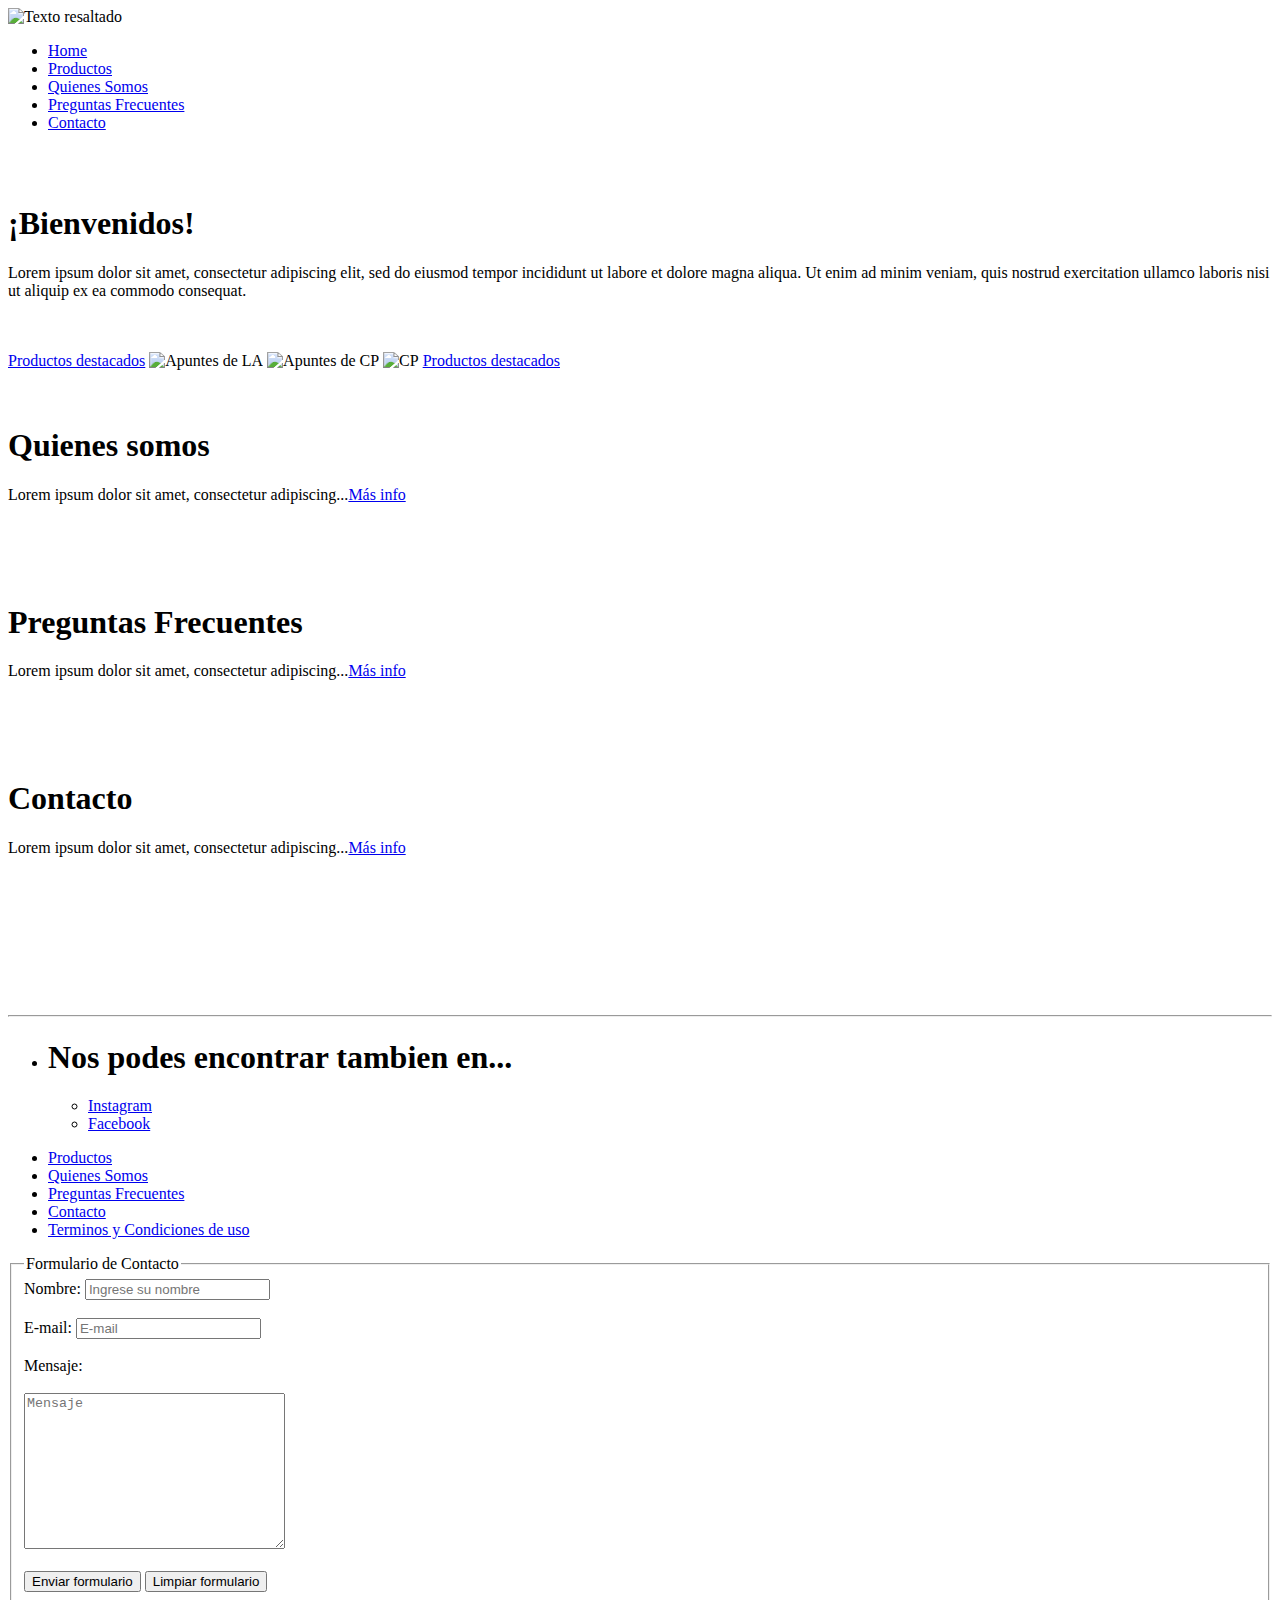
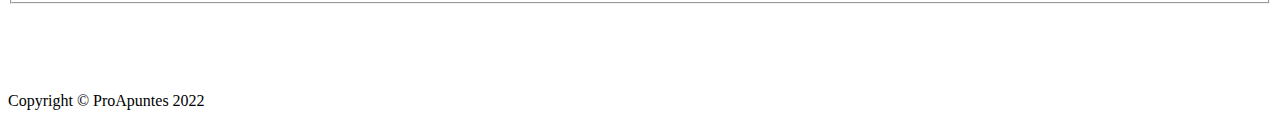
==== index.html @ 8dd3419d "Se agrego el compilado en todas las paginas y list-inline en los navegadores" ====
<!DOCTYPE html>
<html lang="es">
<head>
    <meta charset="UTF-8"> 
    <meta http-equiv="X-UA-Compatible" content="IE=edge">
    <meta name="viewport" content="width=device-width, initial-scale=1.0">
    <title>ProApuntes</title>
    <link rel="shortcut icon" href="html/Imagenes/favicon-32x32.png">
    <link href="https://cdn.jsdelivr.net/npm/bootstrap@5.1.3/dist/css/bootstrap.min.css" rel="stylesheet" integrity="sha384-1BmE4kWBq78iYhFldvKuhfTAU6auU8tT94WrHftjDbrCEXSU1oBoqyl2QvZ6jIW3" crossorigin="anonymous">
    <script src="https://cdn.jsdelivr.net/npm/bootstrap@5.1.3/dist/js/bootstrap.bundle.min.js" integrity="sha384-ka7Sk0Gln4gmtz2MlQnikT1wXgYsOg+OMhuP+IlRH9sENBO0LRn5q+8nbTov4+1p" crossorigin="anonymous"></script>
    <script src="https://cdn.jsdelivr.net/npm/@popperjs/core@2.10.2/dist/umd/popper.min.js" integrity="sha384-7+zCNj/IqJ95wo16oMtfsKbZ9ccEh31eOz1HGyDuCQ6wgnyJNSYdrPa03rtR1zdB" crossorigin="anonymous"></script>
    <script src="https://cdn.jsdelivr.net/npm/bootstrap@5.1.3/dist/js/bootstrap.min.js" integrity="sha384-QJHtvGhmr9XOIpI6YVutG+2QOK9T+ZnN4kzFN1RtK3zEFEIsxhlmWl5/YESvpZ13" crossorigin="anonymous"></script>
<!--<link rel="stylesheet" href="style.css">-->
    <link rel="stylesheet" href="html/css/animate.min.css">
    <style>
        section
        h1
        p 
        img 
        a 
        article {
            width: 50px;
            height: 15px;
            border-radius: 50% ;
            padding: 5%;
        }
        section article {
            background-image: url("Imagenes/Fondo.jpg");
            height: 155px;
        }
    </style>
    <script src="html/Imagenes/wow.min.js"></script>
    <script>
       new WOW().init();
    </script>
</head>    
<body>
    
    <header>
        <div class="container-fluid">
            <div id="ImagenHeader"><img src="html/Imagenes/Logo.jpg" alt="Texto resaltado"></div>
            <nav id="Navegador navbar navbar-light justify-content-between p-3 mt-3">
                <ul class="list-inline list-unstyled"> 
                   <li class="list-inline-item list-unstyled-item"><a href="index.html" target="_blank">Home</a></li>
                   <li class="list-inline-item list-unstyled-item"><a href="html/Productos.html" target="_blank">Productos</a></li>
                   <li class="list-inline-item list-unstyled-item"><a href="html/QS.html" target="_blank">Quienes Somos</a></li>
                   <li class="list-inline-item list-unstyled-item"><a href="html/PF.html" target="_blank">Preguntas Frecuentes</a></li>
                   <li class="list-inline-item list-unstyled-item"><a href="html/Contacto.html" target="_blank">Contacto</a></li>
                </ul>
            </nav>
        </div>    
    </header>

    <main id="main">
        <br></br>
        <section class="Bienvenidos wow animate__animated animate__fadeInDown">
            <h1 class="Bienvenidos">¡Bienvenidos!</h1>  
        </section>
        <section class="BienvenidosTexto wow animate__animated animate__fadeInDown">
            <p >Lorem ipsum dolor sit amet, consectetur adipiscing elit, sed do eiusmod tempor incididunt ut labore et dolore magna aliqua. Ut enim ad minim veniam, quis nostrud exercitation ullamco laboris nisi ut aliquip ex ea commodo consequat.</p>
        </section>
        <br></br>
        <section class="ProductosIndex wow animate__animated animate__fadeInDown">
            <a href="html/Imagenes/MAIN.JPG" target="_blank" class="Destacados">Productos destacados</a>
            <img class="ImagenResumen wow animate__animated animate__fadeInDown" src="html/Imagenes/MAIN.JPG" alt="Apuntes de LA"> <img class="ImagenResumen2 wow animate__animated animate__fadeInDown" src="html/Imagenes/MAIN.JPG" alt="Apuntes de CP"> <img class="ImagenResumen3 ImagenResumen wow animate__animated animate__fadeInDown" src="html/Imagenes/MAIN.JPG" alt="CP">
            <a href="html/Imagenes/MAIN.JPG" target="_blank" class="Destacados wow animate__animated animate__fadeInDown">Productos destacados</a>
        </section>
        <br></br>
        <section class="ResumenInicio">
            <article class="Resumen">
                <h1 class="Titulo1 wow animate__animated animate__fadeInDown">Quienes somos</h1>
                <p class="Resumen1 wow animate__animated animate__fadeInDown">Lorem ipsum dolor sit amet, consectetur adipiscing...<a href="html/QS.html" target="_blank" class="wow animate__animated animate__fadeInDown">Más info</a></p>
            </article>
            <article>
                <h1 class="Titulo2 wow animate__animated animate__fadeInDown" >Preguntas Frecuentes</h1>
                <p class="Resumen2 wow animate__animated animate__fadeInDown">Lorem ipsum dolor sit amet, consectetur adipiscing...<a href="html/PF.html" target="_blank" class="wow animate__animated animate__fadeInDown">Más info</a></p>
            </article>
            <article>
              <h1 class="Titulo3 wow animate__animated animate__fadeInDown">Contacto</h1>
              <p class="Resumen3 wow animate__animated animate__fadeInDown">Lorem ipsum dolor sit amet, consectetur adipiscing...<a href="html/Contacto.html" target="_blank" class="wow animate__animated animate__fadeInDown">Más info</a></p>
            </article>
        </section>
        <br></br>
        <br></br>
    </main>
    <hr/>
    <footer class="footer">
        <section class="Footer">
            <div class="Celda container-fluid">
                <ul class="Celda1 list-unstyled">
                    <li class="list-unstyled-item">
                        <h1 class="Celda1">Nos podes encontrar tambien en...</h1>
                        <ul class="box list-unstyled">
                            <li class="list-unstyled-item"><a href="https://www.instagram.com/" target="_blank">Instagram</a></li>
                            <li class="list-unstyled-item"><a href="https://es-la.facebook.com/" target="_blank">Facebook</a></li> 
                        </ul>
                    </li>
                </ul>   
            </div>
            <div class=" Celda2 container-fluid">
                <nav id="Navegador navbar navbar-light justify-content-between p-3 mt-3">
                    <ul class="list-unstyled"> 
                       <li class="list-unstyled-item"><a href="html/Productos.html" target="_blank">Productos</a></li>
                       <li class="list-unstyled-item"><a href="html/QS.html" target="_blank">Quienes Somos</a></li>
                       <li class="list-unstyled-item"><a href="html/PF.html" target="_blank">Preguntas Frecuentes</a></li>
                       <li class="list-unstyled-item"><a href="html/Contacto.html" target="_blank">Contacto</a></li>
                       <li class="list-unstyled-item"><a href="html/TyC.html" target="_blank">Terminos y Condiciones de uso</a></li>
                    </ul>
                </nav>
            </div>
            <div>
                <form class="Celda3">
                    <fieldset>
                            <legend>Formulario de Contacto</legend>
                            <label for="Nombre:">Nombre:</label>
                            <input type="text" placeholder="Ingrese su nombre" id="Nombre">
                            <br></br>
                            <label for="E-mail:">E-mail:</label>
                            <input type="text" placeholder="E-mail" id="E-mail">
                            <br></br>
                            <label for="Mensaje:">Mensaje:</label>
                            <br></br>
                            <textarea name="" id="" cols="30" rows="10" placeholder="Mensaje"></textarea>
                            <br></br>
                            <input type="submit" value="Enviar formulario">
                            <input type="reset" value="Limpiar formulario">
                    </fieldset>
                </form>
            </div>
        </section>
        <br></br>
        <br></br>
        <div class="Copyright"> 
            <p>Copyright © ProApuntes 2022</p>
        </div>
    </footer>
</body>
</html>
---- style.css ----
/*Tipografía*/
@import url("https://fonts.googleapis.com/css2?family=Cabin+Condensed:wght@400;500&family=Roboto:ital,wght@0,300;1,100&family=Shadows+Into+Light&family=Signika+Negative:wght@300&family=Source+Sans+Pro:wght@200;400&display=swap");

body {
  font-family: "Cabin Condensed", sans-serif;
  font-family: "Chathura", sans-serif;
  font-family: "Roboto", sans-serif;
  font-family: "Roboto Condensed", sans-serif;
  font-family: "Shadows Into Light", cursive;
  font-family: "Signika Negative", sans-serif;
  font-family: "Source Sans Pro", sans-serif;
  background-color: rgb(238, 255, 0);
}
/*
main {
  background-color: rgb(22, 166, 255)
}
@media screen and (min-width: 1024px) {
header div {
  display: flex;
  justify-content: center;
}
header .Navegador {
  display: flex;
  justify-content: space-around;
}
nav ul li {
  display: inline; 
  padding: 2px 4px;
  margin-left: 129px;
  margin-top: 5px;
}
nav {
  background-color: rgba(0, 204, 255, 0.815);
}
ul {
  list-style-type:none;
  grid-area: ul;
}
a,
button {
  text-decoration: none;
  color: #000000;
  font-size: 20px;
}
button {
  border-radius: 5px;
  background-color: rgb(25, 190, 255); 
  padding: 3px;
}
main section {
  display: flex;
  justify-content: space-evenly;

}
.Bienvenidos {
  background:linear-gradient( to right, lightblue, yellow, lightblue);
  padding: 2px 1px;
  margin-left: 25%;
  margin-right: 25%;
  grid-area: Bienvenidos;
}
.BienvenidosTexto {
  background-color: rgba(0, 183, 255, 0) ;
  padding: 2px 1px;
  margin-left: 20%;
  margin-right: 20%;
  text-align: center;
  grid-area: BienvenidosTexto;
}
.ProductosIndex {
  display: flex;
  align-items: baseline;
  grid-area: ProductosIndex;
}
.Destacados {
  text-decoration: underline;
  color: rgb(3, 8, 12);
  text-align: center;
}
.ResumenInicio {
  display: grid;
  grid-template-columns: 25% 25% 25%;
  grid-template-rows: 40px 200px;
  grid-template-areas: ". Titulo1 Titulo2 Titulo3" " Resumen1 Resumen2 Resumen3";
}
.Titulo1 {
  grid-area: Titulo1;
  grid-template-columns: auto;
  grid-template-rows: auto;
  background-image: url('html/Imagenes/Fondo.jpg');
}
h1, p, .Titulo1, .Titulo2, .Titulo3 {
  text-align: center;
}
h1, p,.Resumen1, .Resumen2, .Resumen3 {
  text-align: center;
  padding-top: 5%;
}
.Titulo2 {
  grid-area: Titulo2;
  background-image: url('html/Imagenes/Fondo.jpg');
}
.Titulo3 {
  grid-area: Titulo3;
  background-image: url('html/Imagenes/Fondo.jpg');
}
.Resumen1 { 
  grid-area: Resumen1;
  background-image: url('html/Imagenes/Fondo.jpg');
  height: 150px;
}
.Resumen2 {
  grid-area: Resumen2;
  background-image: url('html/Imagenes/Fondo.jpg');
  height: 150px;
}
.Resumen3 {
  grid-area: Resumen3;
  background-image: url('html/Imagenes/Fondo.jpg');
  height: 150px;
}
/*Footer*//*
.Footer {
  display: grid;
  grid-template-columns: 25% 25% 25%;
  grid-template-rows: 200px;
  grid-template-areas:" Celda1 Celda2 Celda3";
  padding-left: 100px;
  column-gap: 50px;
  grid-area: Footer;
}
h1, .box ,.Celda1, .Celda2, .Celda3 {
  text-align: center;
}
.Celda1 { 
  grid-area: Resumen1;
  height: 50px;
  font-size: 20px;
  position: left;
}
.Celda2 {
  height: 50px;
  padding-top: 50px;
}
.Celda3 {
  grid-area: Resumen3;
  background-color: rgb(0, 193, 252);
  padding: auto auto;
}
.Copyright {
  padding-top: 100px;
  display: inline;
}
/*mainProductos*//*
#ImagenProductos{
  display: flex;
  justify-content: center;
}
#Articulos{
  display: grid;
  grid-template-columns: auto auto;
  grid-template-rows: auto auto;
  grid-template-areas: "Articulo1 Articulo2 Articulo3" "Articulo4 Articulo5 Articulo6" "Articulo7 Articulo8 Articulo9";
  justify-items: center;
  text-align: center;
  padding: 20px;
  
}
.Articulo1, 
.Articulo2, 
.Articulo3, 
.Articulo4, 
.Articulo5, 
.Articulo6, 
.Articulo6, 
.Articulo7, 
.Articulo8, 
.Articulo9 {
  background-color: white;
  text-align: center;
  padding: 50px;
  display: grid;
  
  justify-items:center ;
  align-content: space-around ;
  height: 200px;
  width: 200px;
  padding-bottom: 10px;
  border: solid 1px black;
  row-gap: 2fr;
}
.Articulo1{ 
  grid-area: Articulo1;
}
.Articulo2{
  grid-area: Articulo2;
}
.Articulo3{
  grid-area: Articulo3;
}
.Articulo4{
  grid-area: Articulo4;
}
.Articulo5{
  grid-area:Articulo5 ;
}
.Articulo6{
  grid-area: Articulo6;
}
.Articulo7{
  grid-area:Articulo7 ;
}
.Articulo8{
  grid-area:Articulo8 ;
}
.Articulo9{
  grid-area:Articulo9 ;
}
.ArticuloJPG {
  width: 100px;
  height: 100px;
}
.ContactoMain{
  display: inline;
}
/*Animation en seciones 2-6*//*
.Animation {
  animation-duration: 2s;;
  animation-name: aparecer;
  animation-iteration-count: infinite;
}
@keyframes aparecer {
  0% {
    opacity: 0;
  }
  100%{
    opacity: 1;
  }
}
}


@media screen and (min-width: 320px){
  ul{
    font-size: 15px;
    list-style: none;
    line-height: 1.5;
  }
 fieldset {
  background-color: rgb(0, 183, 255);
 }
a,
button {
  text-decoration: none;
}

.Bienvenidos, .BienvenidosTexto, .Copyright, .Productos{
  text-align: center;
  margin: 25px;
}   
.ImagenResumen, .ImagenResumen2, .ImagenResumen3 {
  width: 100px;
  height: 100px;
  padding-left: 110px;
  padding-right: 60px; 
  padding-top: 15px;
  padding-bottom: 15px ;
}
.Destacados {
font-size: 15px;
padding-left: 100px;
padding-right: 28px;
line-height: 5px;  
}
.ProductosIndex{
  display: inline-block;
}
.ResumenInicio{
  padding-left: 50px;
  padding-right: 60px; 
  padding-top: 15px;
  padding-bottom: 10px;
  margin: 12px;
}
.Titulo1, .Titulo2, .Titulo3,.Resumen1, .Resumen2, .Resumen3{
  padding-left: 50px;
  padding-top: 10px;
}
.Titulo2{
  padding-left: 60px;
}
/*Footer*//*
.Celda1 {
  font-size: 15px;
  line-height: 1.6;
}
.Celda3{
  width: 75px;
  padding-left: 50px;
}
/*MainProductos*//*
.ArticuloJPG {
  width: 100px;
  height: 100px;
  
}
#Articulos{
  display: grid;
  grid-template-columns: auto auto;
  grid-template-rows: auto auto;
  grid-template-areas: "Articulo1 Articulo2" "Articulo3 Articulo4" "Articulo5 Articulo6" "Articulo7 Articulo8" "Articulo9";
  justify-items: center;
  text-align: center;
  padding: 5px;
  
}
article h3 p{
  background-color: white;
  text-align: center;
  padding: 25px;
  display: grid;
  justify-items:center ;
  align-content: space-around ;
  height: 50px;
  width: 0px;
  padding-bottom:10px;
  border: solid 0.5px black;
  row-gap: 5fr;}
}
*/
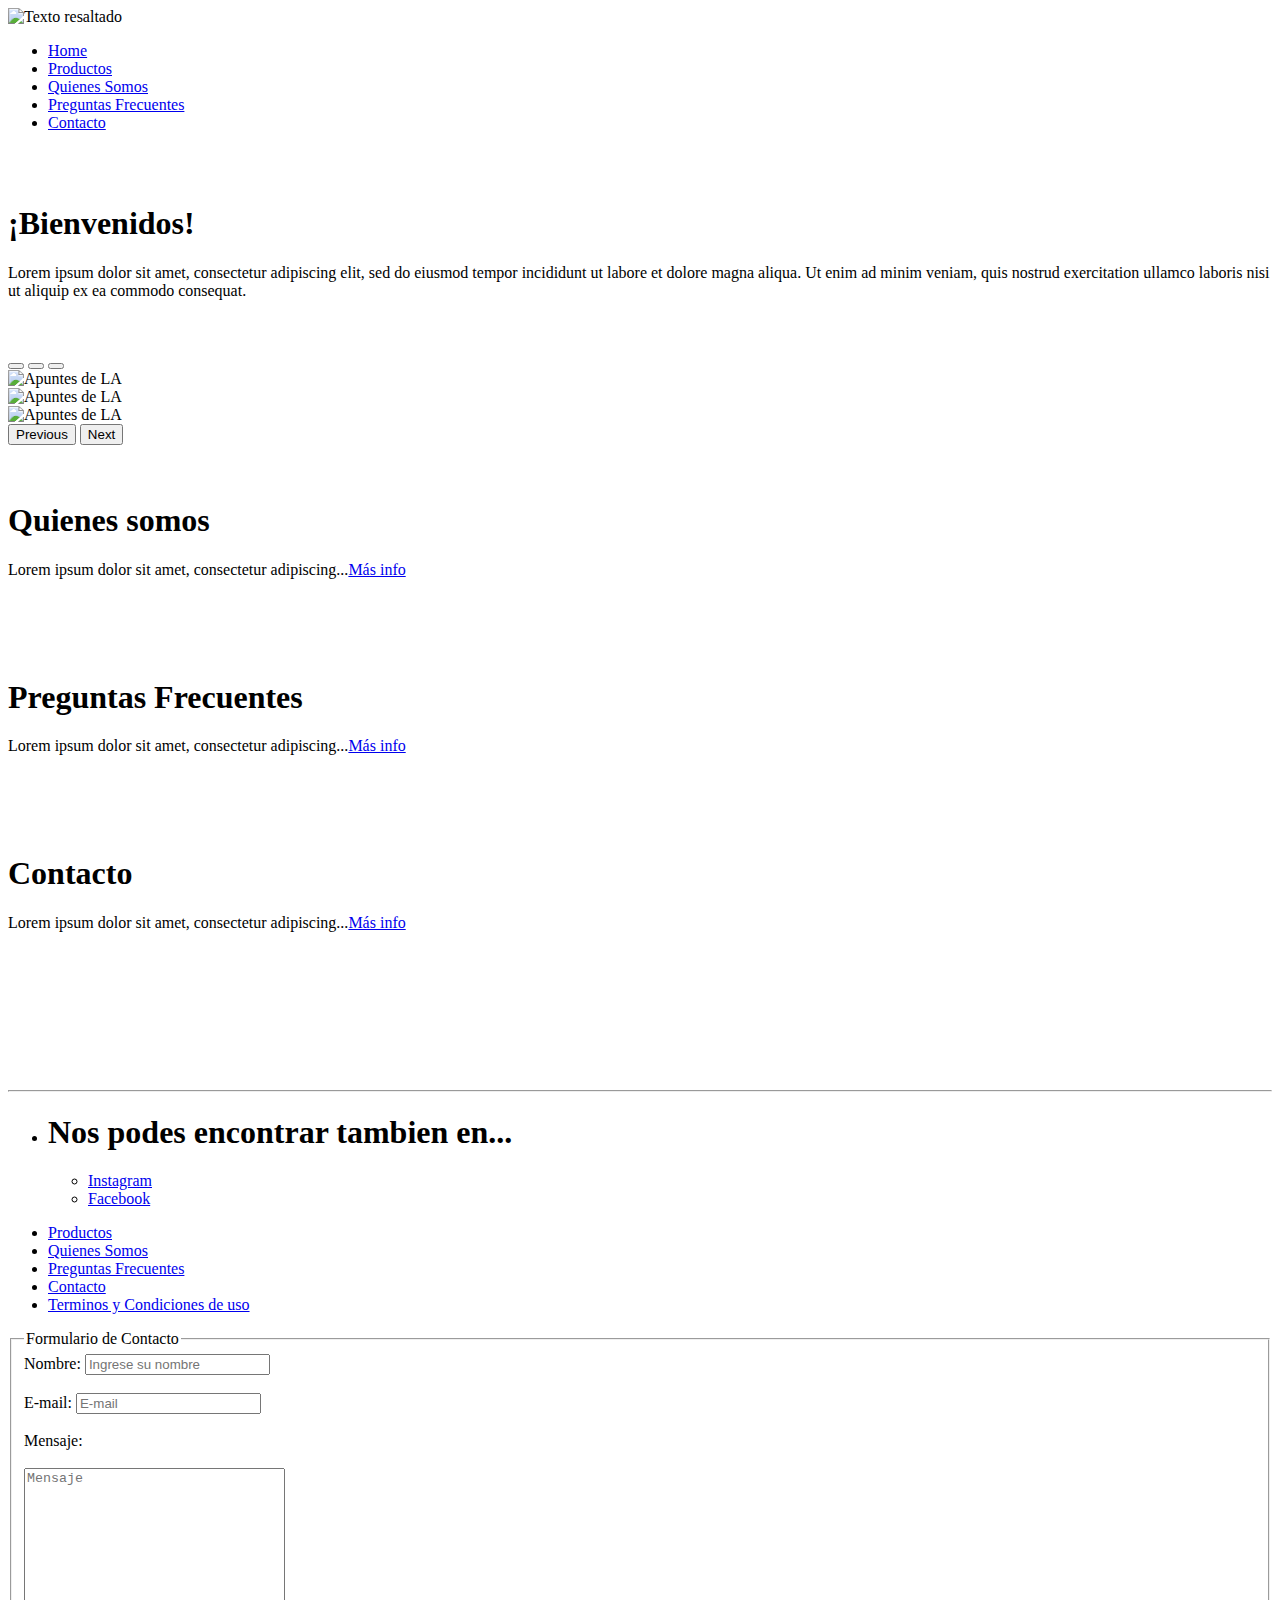
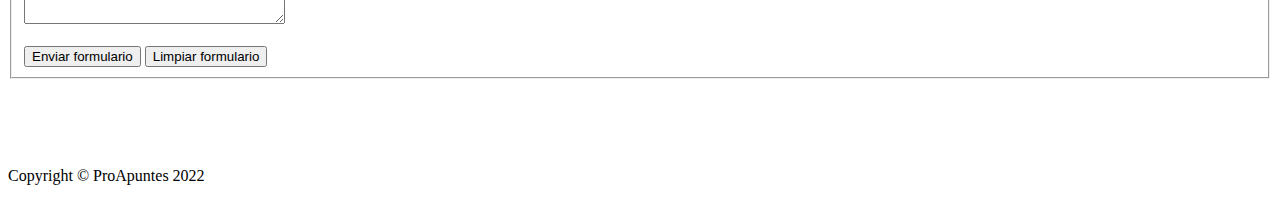
==== commit 5c0eaa20: "Se agrego Carousel a Index" ====
--- a/index.html
+++ b/index.html
@@ -35,12 +35,11 @@
     </script>
 </head>    
 <body>
-    
     <header>
         <div class="container-fluid">
-            <div id="ImagenHeader"><img src="html/Imagenes/Logo.jpg" alt="Texto resaltado"></div>
+            <div id="ImagenHeader"><img class="rounded mx-auto d-block" src="html/Imagenes/Logo.jpg" alt="Texto resaltado"></div>
             <nav id="Navegador navbar navbar-light justify-content-between p-3 mt-3">
-                <ul class="list-inline list-unstyled"> 
+                <ul class="list-inline list-unstyled text-center"> 
                    <li class="list-inline-item list-unstyled-item"><a href="index.html" target="_blank">Home</a></li>
                    <li class="list-inline-item list-unstyled-item"><a href="html/Productos.html" target="_blank">Productos</a></li>
                    <li class="list-inline-item list-unstyled-item"><a href="html/QS.html" target="_blank">Quienes Somos</a></li>
@@ -50,88 +49,112 @@
             </nav>
         </div>    
     </header>
-
     <main id="main">
-        <br></br>
-        <section class="Bienvenidos wow animate__animated animate__fadeInDown">
-            <h1 class="Bienvenidos">¡Bienvenidos!</h1>  
-        </section>
-        <section class="BienvenidosTexto wow animate__animated animate__fadeInDown">
-            <p >Lorem ipsum dolor sit amet, consectetur adipiscing elit, sed do eiusmod tempor incididunt ut labore et dolore magna aliqua. Ut enim ad minim veniam, quis nostrud exercitation ullamco laboris nisi ut aliquip ex ea commodo consequat.</p>
-        </section>
-        <br></br>
-        <section class="ProductosIndex wow animate__animated animate__fadeInDown">
-            <a href="html/Imagenes/MAIN.JPG" target="_blank" class="Destacados">Productos destacados</a>
-            <img class="ImagenResumen wow animate__animated animate__fadeInDown" src="html/Imagenes/MAIN.JPG" alt="Apuntes de LA"> <img class="ImagenResumen2 wow animate__animated animate__fadeInDown" src="html/Imagenes/MAIN.JPG" alt="Apuntes de CP"> <img class="ImagenResumen3 ImagenResumen wow animate__animated animate__fadeInDown" src="html/Imagenes/MAIN.JPG" alt="CP">
-            <a href="html/Imagenes/MAIN.JPG" target="_blank" class="Destacados wow animate__animated animate__fadeInDown">Productos destacados</a>
-        </section>
-        <br></br>
-        <section class="ResumenInicio">
-            <article class="Resumen">
-                <h1 class="Titulo1 wow animate__animated animate__fadeInDown">Quienes somos</h1>
-                <p class="Resumen1 wow animate__animated animate__fadeInDown">Lorem ipsum dolor sit amet, consectetur adipiscing...<a href="html/QS.html" target="_blank" class="wow animate__animated animate__fadeInDown">Más info</a></p>
-            </article>
-            <article>
-                <h1 class="Titulo2 wow animate__animated animate__fadeInDown" >Preguntas Frecuentes</h1>
-                <p class="Resumen2 wow animate__animated animate__fadeInDown">Lorem ipsum dolor sit amet, consectetur adipiscing...<a href="html/PF.html" target="_blank" class="wow animate__animated animate__fadeInDown">Más info</a></p>
-            </article>
-            <article>
-              <h1 class="Titulo3 wow animate__animated animate__fadeInDown">Contacto</h1>
-              <p class="Resumen3 wow animate__animated animate__fadeInDown">Lorem ipsum dolor sit amet, consectetur adipiscing...<a href="html/Contacto.html" target="_blank" class="wow animate__animated animate__fadeInDown">Más info</a></p>
-            </article>
-        </section>
-        <br></br>
-        <br></br>
+        <div class="container-fluid">
+            <br></br>
+            <section class="Bienvenidos wow animate__animated animate__fadeInDown">
+              <h1 class="Bienvenidos text-center">¡Bienvenidos!</h1>  
+            </section>
+            <section class="BienvenidosTexto wow animate__animated animate__fadeInDown text-center">
+              <p >Lorem ipsum dolor sit amet, consectetur adipiscing elit, sed do eiusmod tempor incididunt ut labore et dolore magna aliqua. Ut enim ad minim veniam, quis nostrud exercitation ullamco laboris nisi ut aliquip ex ea commodo consequat.</p>
+            </section>
+            <br></br>
+            <div id="carouselExampleCaptions" class="carousel slide" data-bs-ride="carousel">
+                <div class="carousel-indicators">
+                  <button type="button" data-bs-target="#carouselExampleCaptions" data-bs-slide-to="0" class="active" aria-current="true" aria-label="Slide 1"></button>
+                  <button type="button" data-bs-target="#carouselExampleCaptions" data-bs-slide-to="1" aria-label="Slide 2"></button>
+                  <button type="button" data-bs-target="#carouselExampleCaptions" data-bs-slide-to="2" aria-label="Slide 3"></button>
+                </div>
+                <div class="carousel-inner text-center">
+                  <div class="carousel-item active">
+                    <img class="text-center" src="html/Imagenes/MAIN.JPG" class="d-block w-25" alt="Apuntes de LA">
+                  </div>
+                  <div class="carousel-item">
+                    <img class="text-center" src="html/Imagenes/MAIN.JPG" class="d-block w-25" alt="Apuntes de LA">
+                  </div>
+                  <div class="carousel-item">
+                    <img class="text-center" src="html/Imagenes/MAIN.JPG" class="d-block w-25" alt="Apuntes de LA">
+                  </div>
+                </div>
+                <button class="carousel-control-prev" type="button" data-bs-target="#carouselExampleCaptions" data-bs-slide="prev">
+                  <span class="carousel-control-prev-icon" aria-hidden="true"></span>
+                  <span class="visually-hidden">Previous</span>
+                </button>
+                <button class="carousel-control-next" type="button" data-bs-target="#carouselExampleCaptions" data-bs-slide="next">
+                  <span class="carousel-control-next-icon" aria-hidden="true"></span>
+                  <span class="visually-hidden">Next</span>
+                </button>
+              </div>
+            <br></br>
+            <section class="ResumenInicio">
+                <article class="Resumen">
+                  <h1 class="Titulo1 wow animate__animated animate__fadeInDown text-center">Quienes somos</h1>
+                  <p class="Resumen1 wow animate__animated animate__fadeInDown text-center">Lorem ipsum dolor sit amet, consectetur adipiscing...<a href="html/QS.html" target="_blank" class="wow animate__animated animate__fadeInDown">Más info</a></p>
+                </article>
+                <article>
+                  <h1 class="Titulo2 wow animate__animated animate__fadeInDown text-center" >Preguntas Frecuentes</h1>
+                  <p class="Resumen2 wow animate__animated animate__fadeInDown text-center">Lorem ipsum dolor sit amet, consectetur adipiscing...<a href="html/PF.html" target="_blank" class="wow animate__animated animate__fadeInDown">Más info</a></p>
+                </article>
+                <article>
+                  <h1 class="Titulo3 wow animate__animated animate__fadeInDown text-center">Contacto</h1>
+                  <p class="Resumen3 wow animate__animated animate__fadeInDown text-center">Lorem ipsum dolor sit amet, consectetur adipiscing...<a href="html/Contacto.html" target="_blank" class="wow animate__animated animate__fadeInDown">Más info</a></p>
+                </article>
+            </section>
+            <br></br>
+            <br></br>
+        </div>
     </main>
     <hr/>
     <footer class="footer">
-        <section class="Footer">
-            <div class="Celda container-fluid">
-                <ul class="Celda1 list-unstyled">
-                    <li class="list-unstyled-item">
-                        <h1 class="Celda1">Nos podes encontrar tambien en...</h1>
-                        <ul class="box list-unstyled">
-                            <li class="list-unstyled-item"><a href="https://www.instagram.com/" target="_blank">Instagram</a></li>
-                            <li class="list-unstyled-item"><a href="https://es-la.facebook.com/" target="_blank">Facebook</a></li> 
+        <div class="container-fluid">
+            <section class="Footer">
+                <div class="Celda container-fluid">
+                    <ul class="Celda1 list-unstyled">
+                        <li class="list-unstyled-item">
+                            <h1 class="Celda1">Nos podes encontrar tambien en...</h1>
+                            <ul class="box list-unstyled">
+                                <li class="list-unstyled-item"><a href="https://www.instagram.com/" target="_blank">Instagram</a></li>
+                                <li class="list-unstyled-item"><a href="https://es-la.facebook.com/" target="_blank">Facebook</a></li> 
+                            </ul>
+                        </li>
+                    </ul>   
+                </div>
+                <div class=" Celda2 container-fluid">
+                    <nav id="Navegador navbar navbar-light justify-content-between p-3 mt-3">
+                        <ul class="list-unstyled"> 
+                           <li class="list-unstyled-item"><a href="html/Productos.html" target="_blank">Productos</a></li>
+                           <li class="list-unstyled-item"><a href="html/QS.html" target="_blank">Quienes Somos</a></li>
+                           <li class="list-unstyled-item"><a href="html/PF.html" target="_blank">Preguntas Frecuentes</a></li>
+                           <li class="list-unstyled-item"><a href="html/Contacto.html" target="_blank">Contacto</a></li>
+                           <li class="list-unstyled-item"><a href="html/TyC.html" target="_blank">Terminos y Condiciones de uso</a></li>
                         </ul>
-                    </li>
-                </ul>   
-            </div>
-            <div class=" Celda2 container-fluid">
-                <nav id="Navegador navbar navbar-light justify-content-between p-3 mt-3">
-                    <ul class="list-unstyled"> 
-                       <li class="list-unstyled-item"><a href="html/Productos.html" target="_blank">Productos</a></li>
-                       <li class="list-unstyled-item"><a href="html/QS.html" target="_blank">Quienes Somos</a></li>
-                       <li class="list-unstyled-item"><a href="html/PF.html" target="_blank">Preguntas Frecuentes</a></li>
-                       <li class="list-unstyled-item"><a href="html/Contacto.html" target="_blank">Contacto</a></li>
-                       <li class="list-unstyled-item"><a href="html/TyC.html" target="_blank">Terminos y Condiciones de uso</a></li>
-                    </ul>
-                </nav>
-            </div>
-            <div>
-                <form class="Celda3">
-                    <fieldset>
+                    </nav>
+                </div>
+                <div>
+                    <form class="Celda3">
+                        <fieldset>
                             <legend>Formulario de Contacto</legend>
                             <label for="Nombre:">Nombre:</label>
                             <input type="text" placeholder="Ingrese su nombre" id="Nombre">
-                            <br></br>
+                            <br><br>
                             <label for="E-mail:">E-mail:</label>
                             <input type="text" placeholder="E-mail" id="E-mail">
-                            <br></br>
+                            <br><br>
                             <label for="Mensaje:">Mensaje:</label>
-                            <br></br>
+                            <br><br>
                             <textarea name="" id="" cols="30" rows="10" placeholder="Mensaje"></textarea>
-                            <br></br>
+                            <br><br>
                             <input type="submit" value="Enviar formulario">
                             <input type="reset" value="Limpiar formulario">
-                    </fieldset>
-                </form>
+                        </fieldset>
+                    </form>
+                </div>
+            </section>
+            <br><br>
+            <br><br>
+            <div class="Copyright"> 
+                <p>Copyright © ProApuntes 2022</p>
             </div>
-        </section>
-        <br></br>
-        <br></br>
-        <div class="Copyright"> 
-            <p>Copyright © ProApuntes 2022</p>
         </div>
     </footer>
 </body>
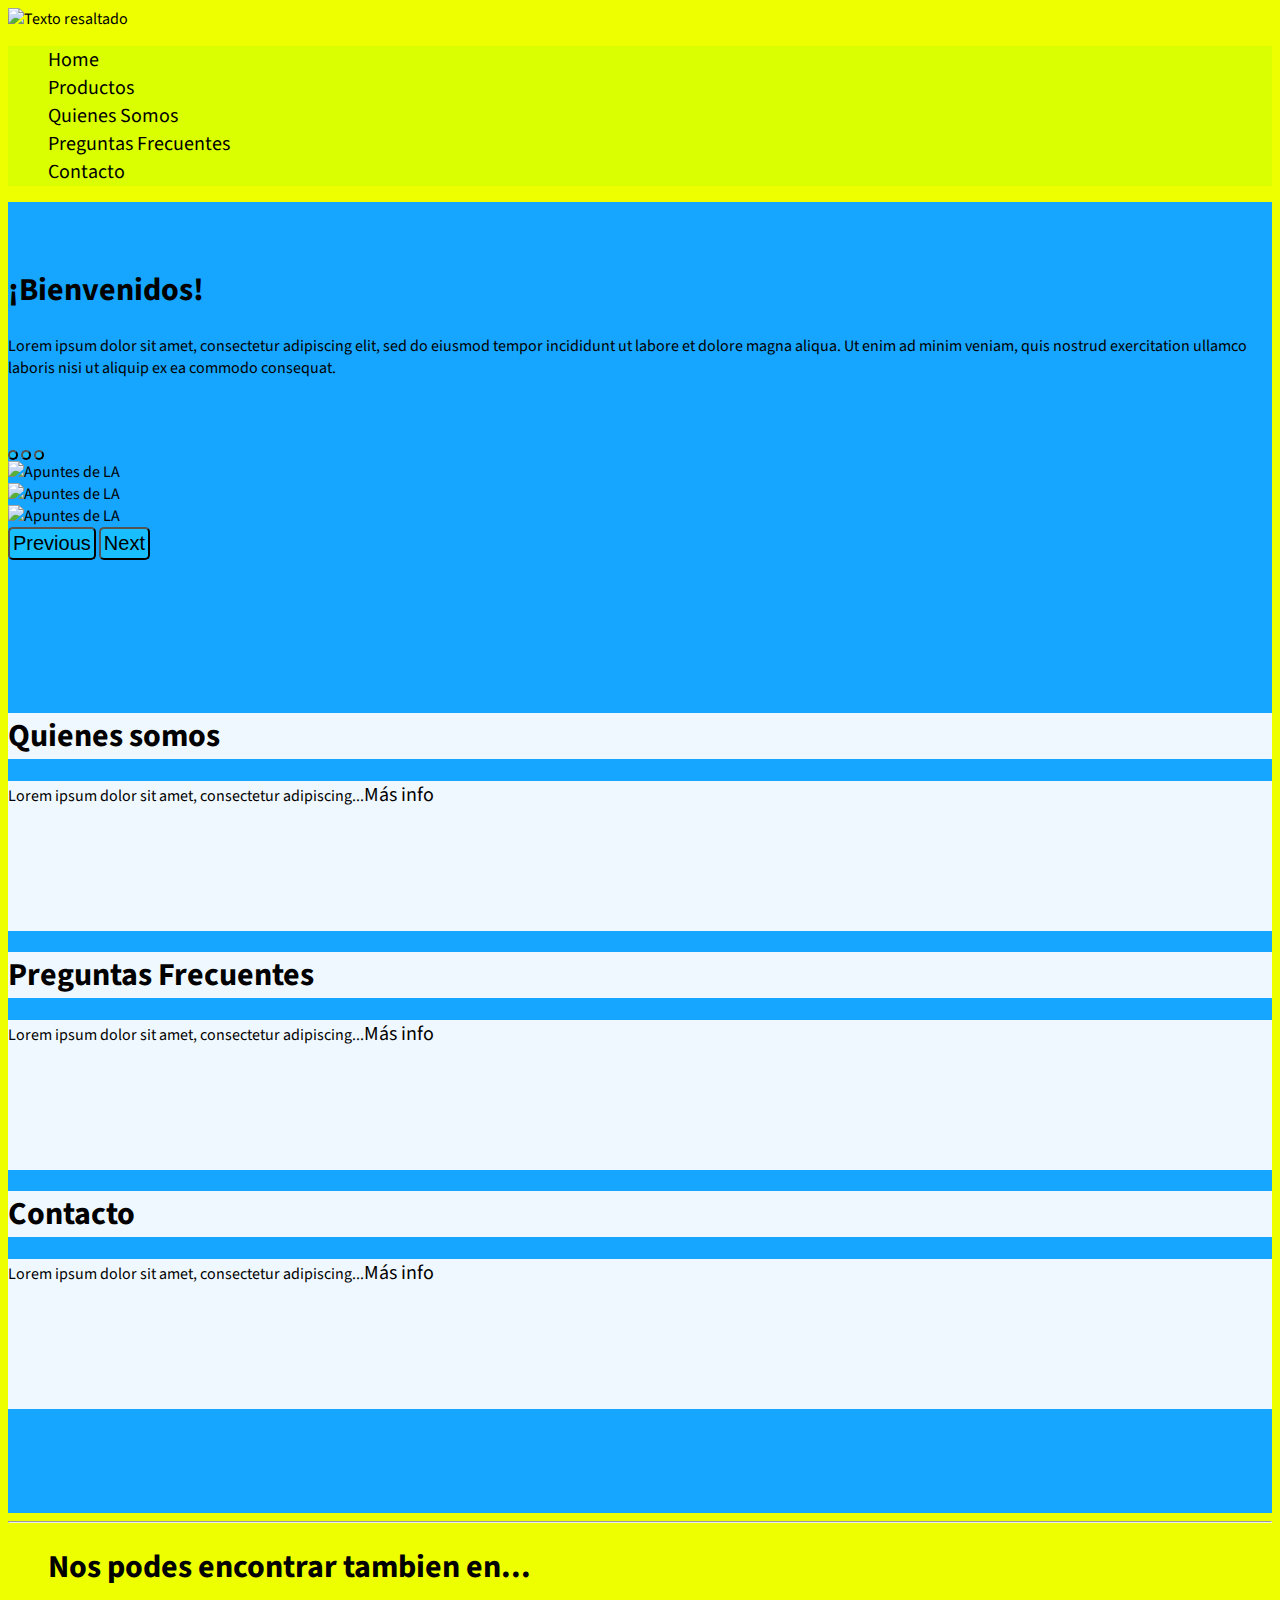
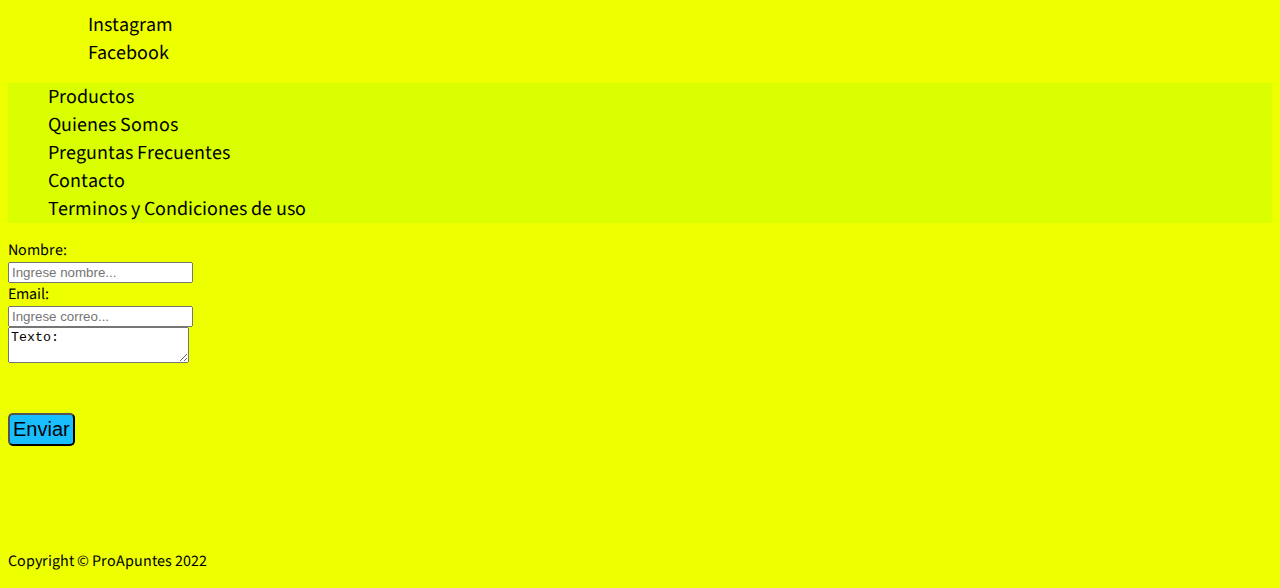
==== commit 107a49da: "Boostrap en index" ====
--- a/index.html
+++ b/index.html
@@ -10,7 +10,7 @@
     <script src="https://cdn.jsdelivr.net/npm/bootstrap@5.1.3/dist/js/bootstrap.bundle.min.js" integrity="sha384-ka7Sk0Gln4gmtz2MlQnikT1wXgYsOg+OMhuP+IlRH9sENBO0LRn5q+8nbTov4+1p" crossorigin="anonymous"></script>
     <script src="https://cdn.jsdelivr.net/npm/@popperjs/core@2.10.2/dist/umd/popper.min.js" integrity="sha384-7+zCNj/IqJ95wo16oMtfsKbZ9ccEh31eOz1HGyDuCQ6wgnyJNSYdrPa03rtR1zdB" crossorigin="anonymous"></script>
     <script src="https://cdn.jsdelivr.net/npm/bootstrap@5.1.3/dist/js/bootstrap.min.js" integrity="sha384-QJHtvGhmr9XOIpI6YVutG+2QOK9T+ZnN4kzFN1RtK3zEFEIsxhlmWl5/YESvpZ13" crossorigin="anonymous"></script>
-<!--<link rel="stylesheet" href="style.css">-->
+    <link rel="stylesheet" href="style.css">
     <link rel="stylesheet" href="html/css/animate.min.css">
     <style>
         section
@@ -37,17 +37,17 @@
 <body>
     <header>
         <div class="container-fluid">
-            <div id="ImagenHeader"><img class="rounded mx-auto d-block" src="html/Imagenes/Logo.jpg" alt="Texto resaltado"></div>
-            <nav id="Navegador navbar navbar-light justify-content-between p-3 mt-3">
-                <ul class="list-inline list-unstyled text-center"> 
-                   <li class="list-inline-item list-unstyled-item"><a href="index.html" target="_blank">Home</a></li>
-                   <li class="list-inline-item list-unstyled-item"><a href="html/Productos.html" target="_blank">Productos</a></li>
-                   <li class="list-inline-item list-unstyled-item"><a href="html/QS.html" target="_blank">Quienes Somos</a></li>
-                   <li class="list-inline-item list-unstyled-item"><a href="html/PF.html" target="_blank">Preguntas Frecuentes</a></li>
-                   <li class="list-inline-item list-unstyled-item"><a href="html/Contacto.html" target="_blank">Contacto</a></li>
-                </ul>
-            </nav>
-        </div>    
+            <div id="ImagenHeader"><img class="rounded mx-auto d-block" src="html/Imagenes/Logo.jpg" alt="Texto resaltado"></div> 
+            <nav id="Navegador navbar navbar-light justify-content-between p-3 mt-3 ">
+                 <ul class="list-inline text-center nav nav-pills nav-fill"> 
+                   <li class="list-inline-item fs-4 nav-item"><a class="link-dark nav-link" href="index.html" target="_blank">Home</a></li>
+                   <li class="list-inline-item fs-4 nav-item"><a class="link-dark nav-link" href="Productos.html" target="_blank">Productos</a></li>
+                   <li class="list-inline-item fs-4 nav-item"><a class="link-dark nav-link" href="QS.html" target="_blank">Quienes Somos</a></li>
+                   <li class="list-inline-item fs-4 nav-item"><a class="link-dark nav-link" href="PF.html" target="_blank">Preguntas Frecuentes</a></li>
+                   <li class="list-inline-item fs-4 nav-item"><a class="link-dark nav-link" href="Contacto.html" target="_blank">Contacto</a></li>
+                 </ul>
+             </nav>
+         </div>     
     </header>
     <main id="main">
         <div class="container-fluid">
@@ -86,74 +86,104 @@
                 </button>
               </div>
             <br></br>
-            <section class="ResumenInicio">
-                <article class="Resumen">
-                  <h1 class="Titulo1 wow animate__animated animate__fadeInDown text-center">Quienes somos</h1>
-                  <p class="Resumen1 wow animate__animated animate__fadeInDown text-center">Lorem ipsum dolor sit amet, consectetur adipiscing...<a href="html/QS.html" target="_blank" class="wow animate__animated animate__fadeInDown">Más info</a></p>
-                </article>
-                <article>
-                  <h1 class="Titulo2 wow animate__animated animate__fadeInDown text-center" >Preguntas Frecuentes</h1>
-                  <p class="Resumen2 wow animate__animated animate__fadeInDown text-center">Lorem ipsum dolor sit amet, consectetur adipiscing...<a href="html/PF.html" target="_blank" class="wow animate__animated animate__fadeInDown">Más info</a></p>
-                </article>
-                <article>
-                  <h1 class="Titulo3 wow animate__animated animate__fadeInDown text-center">Contacto</h1>
-                  <p class="Resumen3 wow animate__animated animate__fadeInDown text-center">Lorem ipsum dolor sit amet, consectetur adipiscing...<a href="html/Contacto.html" target="_blank" class="wow animate__animated animate__fadeInDown">Más info</a></p>
-                </article>
-            </section>
+            <br></br>
+            <br></br>
+            <!--section-- class="ResumenInicio"-->
+            <div class="row">
+                <div class="col-sm-12 col-md-6 col-xl-4"> 
+                    <article class="Resumen">
+                       <h1 class="Titulo1 wow animate__animated animate__fadeInDown text-center">Quienes somos</h1>
+                       <p class="Resumen1 wow animate__animated animate__fadeInDown text-center">Lorem ipsum dolor sit amet, consectetur adipiscing...<a href="html/QS.html" target="_blank" class="wow animate__animated animate__fadeInDown">Más info</a></p>
+                   </article>
+                </div>
+                <div class="col-sm-12 col-md-6 col-xl-4">
+                   <article>
+                       <h1 class="Titulo2 wow animate__animated animate__fadeInDown text-center" >Preguntas Frecuentes</h1>
+                       <p class="Resumen2 wow animate__animated animate__fadeInDown text-center">Lorem ipsum dolor sit amet, consectetur adipiscing...<a href="html/PF.html" target="_blank" class="wow animate__animated animate__fadeInDown">Más info</a></p>
+                </article> 
+                </div>
+                <div class="col-sm-12 col-md-6 col-xl-4">
+                    <article>
+                       <h1 class="Titulo3 wow animate__animated animate__fadeInDown text-center">Contacto</h1>
+                       <p class="Resumen3 wow animate__animated animate__fadeInDown text-center">Lorem ipsum dolor sit amet, consectetur adipiscing...<a href="html/Contacto.html" target="_blank" class="wow animate__animated animate__fadeInDown">Más info</a></p>
+                    </article>
+                </div>
+            </div>
+            <!--/section-->
             <br></br>
             <br></br>
         </div>
     </main>
     <hr/>
     <footer class="footer">
-        <div class="container-fluid">
-            <section class="Footer">
-                <div class="Celda container-fluid">
-                    <ul class="Celda1 list-unstyled">
-                        <li class="list-unstyled-item">
-                            <h1 class="Celda1">Nos podes encontrar tambien en...</h1>
-                            <ul class="box list-unstyled">
-                                <li class="list-unstyled-item"><a href="https://www.instagram.com/" target="_blank">Instagram</a></li>
-                                <li class="list-unstyled-item"><a href="https://es-la.facebook.com/" target="_blank">Facebook</a></li> 
+        <div class="Footer container-fluid">
+            <div class="row">
+                <div class="Celda container-fluid col-sm-12 col-md-6 col-xl-4">
+                    <ul class="Celda1 list-unstyled nav flex-column">
+                        <li class="list-unstyled-item nav flex-column">
+                            <h1 class="Celda1 fs-5">Nos podes encontrar tambien en...</h1>
+                            <ul class="box list-unstyled nav flex-column">
+                               <li class="list-unstyled-item nav-item"><a class="link-dark nav-link" href="https://www.instagram.com/" target="_blank">Instagram</a></li>
+                               <li class="list-unstyled-item nav-item"><a class="link-dark nav-link" href="https://es-la.facebook.com/" target="_blank">Facebook</a></li> 
                             </ul>
                         </li>
                     </ul>   
                 </div>
-                <div class=" Celda2 container-fluid">
+                <div class="Celda2 container-fluid col-sm-12 col-md-6 col-xl-4">
                     <nav id="Navegador navbar navbar-light justify-content-between p-3 mt-3">
-                        <ul class="list-unstyled"> 
-                           <li class="list-unstyled-item"><a href="html/Productos.html" target="_blank">Productos</a></li>
-                           <li class="list-unstyled-item"><a href="html/QS.html" target="_blank">Quienes Somos</a></li>
-                           <li class="list-unstyled-item"><a href="html/PF.html" target="_blank">Preguntas Frecuentes</a></li>
-                           <li class="list-unstyled-item"><a href="html/Contacto.html" target="_blank">Contacto</a></li>
-                           <li class="list-unstyled-item"><a href="html/TyC.html" target="_blank">Terminos y Condiciones de uso</a></li>
+                        <ul class="list-unstyled nav flex-column"> 
+                           <li class="list-unstyled-item nav-item"><a class="link-dark nav-link" href="html/Productos.html" target="_blank">Productos</a></li>
+                           <li class="list-unstyled-item nav-item"><a class="link-dark nav-link" href="html/QS.html" target="_blank">Quienes Somos</a></li>
+                           <li class="list-unstyled-item nav-item"><a class="link-dark nav-link" href="html/PF.html" target="_blank">Preguntas Frecuentes</a></li>
+                           <li class="list-unstyled-item nav-item"><a class="link-dark nav-link" href="html/Contacto.html" target="_blank">Contacto</a></li>
+                           <li class="list-unstyled-item nav-item"><a class="link-dark nav-link" href="html/TyC.html" target="_blank">Terminos y Condiciones de uso</a></li>
                         </ul>
                     </nav>
                 </div>
-                <div>
-                    <form class="Celda3">
+                <div class="col-sm-12 col-md-6 col-xl-4">
+                    <!--form class="Celda3">
                         <fieldset>
-                            <legend>Formulario de Contacto</legend>
-                            <label for="Nombre:">Nombre:</label>
-                            <input type="text" placeholder="Ingrese su nombre" id="Nombre">
-                            <br><br>
-                            <label for="E-mail:">E-mail:</label>
-                            <input type="text" placeholder="E-mail" id="E-mail">
-                            <br><br>
-                            <label for="Mensaje:">Mensaje:</label>
-                            <br><br>
-                            <textarea name="" id="" cols="30" rows="10" placeholder="Mensaje"></textarea>
-                            <br><br>
-                            <input type="submit" value="Enviar formulario">
-                            <input type="reset" value="Limpiar formulario">
+                          <legend>Formulario de Contacto</legend>
+                          <label for="Nombre:">Nombre:</label>
+                          <input type="text" placeholder="Ingrese su nombre" id="Nombre">
+                          <br></br>
+                          <label for="E-mail:">E-mail:</label>
+                          <input type="text" placeholder="E-mail" id="E-mail">
+                          <br></br>
+                          <label for="Mensaje:">Mensaje:</label>
+                          <br></br>
+                          <textarea name="" id="" cols="30" rows="10" placeholder="Mensaje"></textarea>
+                          <br></br>
+                          <input type="submit" value="Enviar formulario">
+                          <input type="reset" value="Limpiar formulario">
                         </fieldset>
+                    </form-->
+                    <form>
+                        <div class="row mb-3">
+                            <label for="colFormLabel" class="col-sm-2 col-form-label">Nombre:</label>
+                            <div class="col-sm-10">
+                              <input type="email" class="form-control" id="colFormLabel" placeholder="Ingrese nombre...">
+                            </div>
+                        </div>
+                        <div class="row mb-3">
+                            <label for="colFormLabel" class="col-sm-2 col-form-label">Email:</label>
+                            <div class="col-sm-10">
+                              <input type="email" class="form-control" id="colFormLabel" placeholder="Ingrese correo...">
+                            </div>
+                        </div>
+                        <div class="form-floating">
+                            <label for="floatingTextarea"></label>
+                            <textarea class="form-control" placeholder="Leave a comment here" id="floatingTextarea">Texto:</textarea>
+                        </div>
+                        <br></br>
+                        <button type="submit" class="btn btn-primary">Enviar</button>
                     </form>
                 </div>
-            </section>
-            <br><br>
-            <br><br>
+            </div>
+            <br></br>
+            <br></br>
             <div class="Copyright"> 
-                <p>Copyright © ProApuntes 2022</p>
+             <p>Copyright © ProApuntes 2022</p>
             </div>
         </div>
     </footer>
--- a/style.css
+++ b/style.css
@@ -11,10 +11,11 @@
   font-family: "Source Sans Pro", sans-serif;
   background-color: rgb(238, 255, 0);
 }
-/*
+
 main {
   background-color: rgb(22, 166, 255)
 }
+/*
 @media screen and (min-width: 1024px) {
 header div {
   display: flex;
@@ -29,9 +30,9 @@
   padding: 2px 4px;
   margin-left: 129px;
   margin-top: 5px;
-}
+}*/
 nav {
-  background-color: rgba(0, 204, 255, 0.815);
+  background-color: rgb(217, 255, 0);
 }
 ul {
   list-style-type:none;
@@ -48,7 +49,7 @@
   background-color: rgb(25, 190, 255); 
   padding: 3px;
 }
-main section {
+/*main section {
   display: flex;
   justify-content: space-evenly;
 
@@ -83,41 +84,41 @@
   grid-template-columns: 25% 25% 25%;
   grid-template-rows: 40px 200px;
   grid-template-areas: ". Titulo1 Titulo2 Titulo3" " Resumen1 Resumen2 Resumen3";
-}
+}*/
 .Titulo1 {
   grid-area: Titulo1;
   grid-template-columns: auto;
   grid-template-rows: auto;
-  background-image: url('html/Imagenes/Fondo.jpg');
-}
-h1, p, .Titulo1, .Titulo2, .Titulo3 {
+  background-color: aliceblue;
+}
+/*h1, p, .Titulo1, .Titulo2, .Titulo3 {
   text-align: center;
 }
 h1, p,.Resumen1, .Resumen2, .Resumen3 {
   text-align: center;
   padding-top: 5%;
-}
+}*/
 .Titulo2 {
   grid-area: Titulo2;
-  background-image: url('html/Imagenes/Fondo.jpg');
+  background-color: aliceblue;
 }
 .Titulo3 {
   grid-area: Titulo3;
-  background-image: url('html/Imagenes/Fondo.jpg');
+  background-color: aliceblue;
 }
 .Resumen1 { 
   grid-area: Resumen1;
-  background-image: url('html/Imagenes/Fondo.jpg');
+  background-color: aliceblue;
   height: 150px;
 }
 .Resumen2 {
   grid-area: Resumen2;
-  background-image: url('html/Imagenes/Fondo.jpg');
+  background-color: aliceblue;
   height: 150px;
 }
 .Resumen3 {
   grid-area: Resumen3;
-  background-image: url('html/Imagenes/Fondo.jpg');
+  background-color: aliceblue;
   height: 150px;
 }
 /*Footer*//*
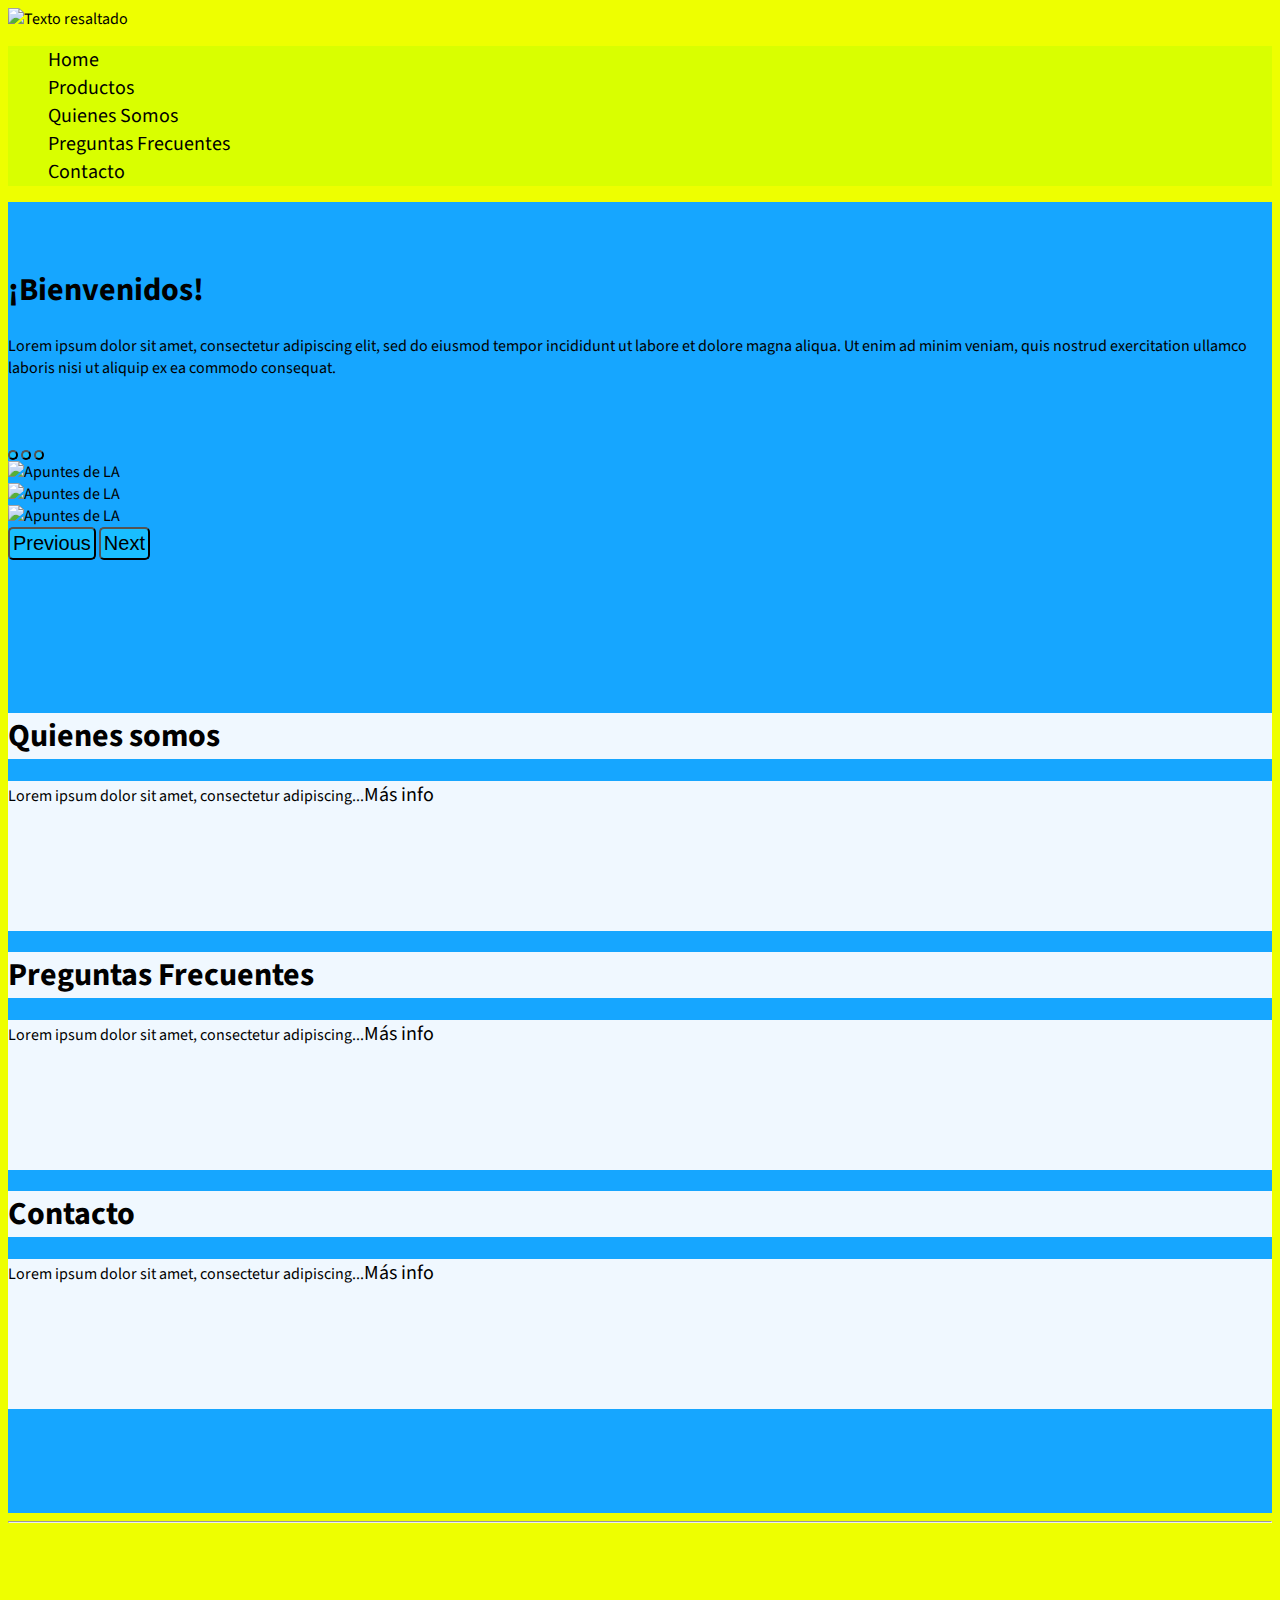
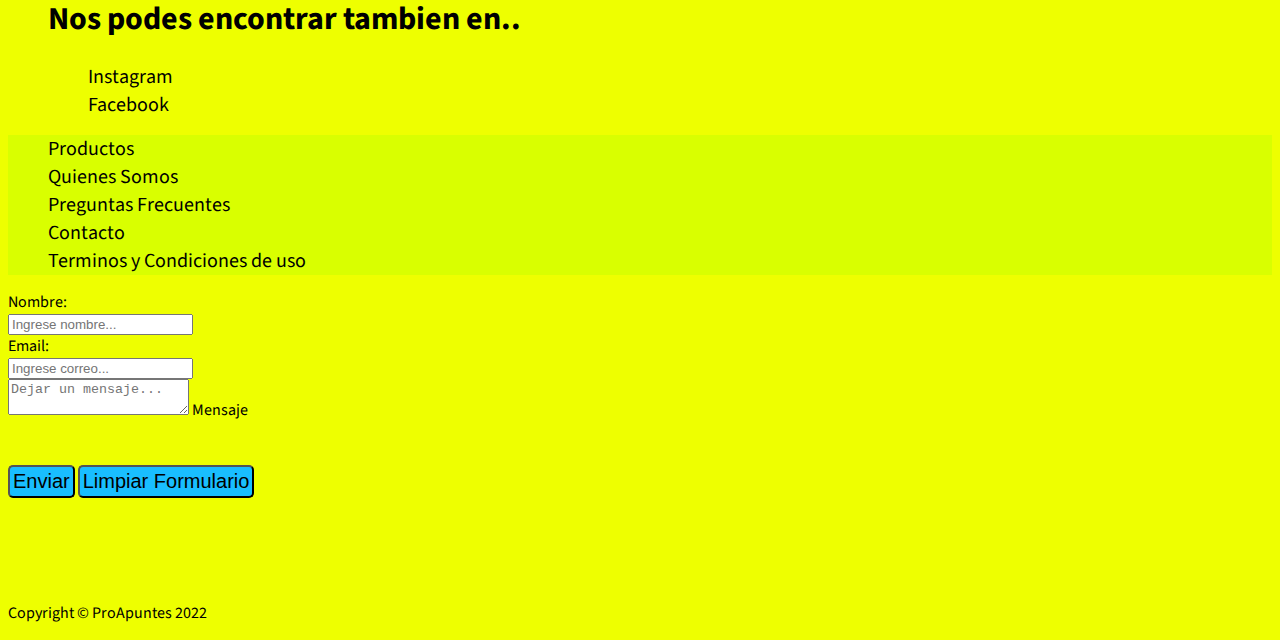
==== commit f78e7c31: "Se maqueteo Index" ====
--- a/index.html
+++ b/index.html
@@ -41,10 +41,10 @@
             <nav id="Navegador navbar navbar-light justify-content-between p-3 mt-3 ">
                  <ul class="list-inline text-center nav nav-pills nav-fill"> 
                    <li class="list-inline-item fs-4 nav-item"><a class="link-dark nav-link" href="index.html" target="_blank">Home</a></li>
-                   <li class="list-inline-item fs-4 nav-item"><a class="link-dark nav-link" href="Productos.html" target="_blank">Productos</a></li>
-                   <li class="list-inline-item fs-4 nav-item"><a class="link-dark nav-link" href="QS.html" target="_blank">Quienes Somos</a></li>
-                   <li class="list-inline-item fs-4 nav-item"><a class="link-dark nav-link" href="PF.html" target="_blank">Preguntas Frecuentes</a></li>
-                   <li class="list-inline-item fs-4 nav-item"><a class="link-dark nav-link" href="Contacto.html" target="_blank">Contacto</a></li>
+                   <li class="list-inline-item fs-4 nav-item"><a class="link-dark nav-link" href="html/Productos.html" target="_blank">Productos</a></li>
+                   <li class="list-inline-item fs-4 nav-item"><a class="link-dark nav-link" href="html/QS.html" target="_blank">Quienes Somos</a></li>
+                   <li class="list-inline-item fs-4 nav-item"><a class="link-dark nav-link" href="html/PF.html" target="_blank">Preguntas Frecuentes</a></li>
+                   <li class="list-inline-item fs-4 nav-item"><a class="link-dark nav-link" href="html/Contacto.html" target="_blank">Contacto</a></li>
                  </ul>
              </nav>
          </div>     
@@ -115,13 +115,14 @@
         </div>
     </main>
     <hr/>
+    <br></br>
     <footer class="footer">
         <div class="Footer container-fluid">
             <div class="row">
                 <div class="Celda container-fluid col-sm-12 col-md-6 col-xl-4">
                     <ul class="Celda1 list-unstyled nav flex-column">
                         <li class="list-unstyled-item nav flex-column">
-                            <h1 class="Celda1 fs-5">Nos podes encontrar tambien en...</h1>
+                            <h1 class="Celda1 fs-5">Nos podes encontrar tambien en..</h1>
                             <ul class="box list-unstyled nav flex-column">
                                <li class="list-unstyled-item nav-item"><a class="link-dark nav-link" href="https://www.instagram.com/" target="_blank">Instagram</a></li>
                                <li class="list-unstyled-item nav-item"><a class="link-dark nav-link" href="https://es-la.facebook.com/" target="_blank">Facebook</a></li> 
@@ -141,7 +142,7 @@
                     </nav>
                 </div>
                 <div class="col-sm-12 col-md-6 col-xl-4">
-                    <!--form class="Celda3">
+                    <!--<form-- class="Celda3">
                         <fieldset>
                           <legend>Formulario de Contacto</legend>
                           <label for="Nombre:">Nombre:</label>
@@ -172,17 +173,21 @@
                             </div>
                         </div>
                         <div class="form-floating">
-                            <label for="floatingTextarea"></label>
-                            <textarea class="form-control" placeholder="Leave a comment here" id="floatingTextarea">Texto:</textarea>
+                            <textarea class="form-control" placeholder="Dejar un mensaje..." id="floatingTextarea"></textarea>
+                            <label for="floatingTextarea">Mensaje</label>
+                          </div>
+                        <br></br>
+                        <div class="btn-group me-2" role="group" aria-label="Second group">
+                            <button type="button" class="btn btn-secondary">Enviar </button>
+                            <button type="button" class="btn btn-secondary">Limpiar Formulario
+                           </button>
                         </div>
-                        <br></br>
-                        <button type="submit" class="btn btn-primary">Enviar</button>
                     </form>
                 </div>
             </div>
             <br></br>
             <br></br>
-            <div class="Copyright"> 
+            <div class="Copyright text-center"> 
              <p>Copyright © ProApuntes 2022</p>
             </div>
         </div>
